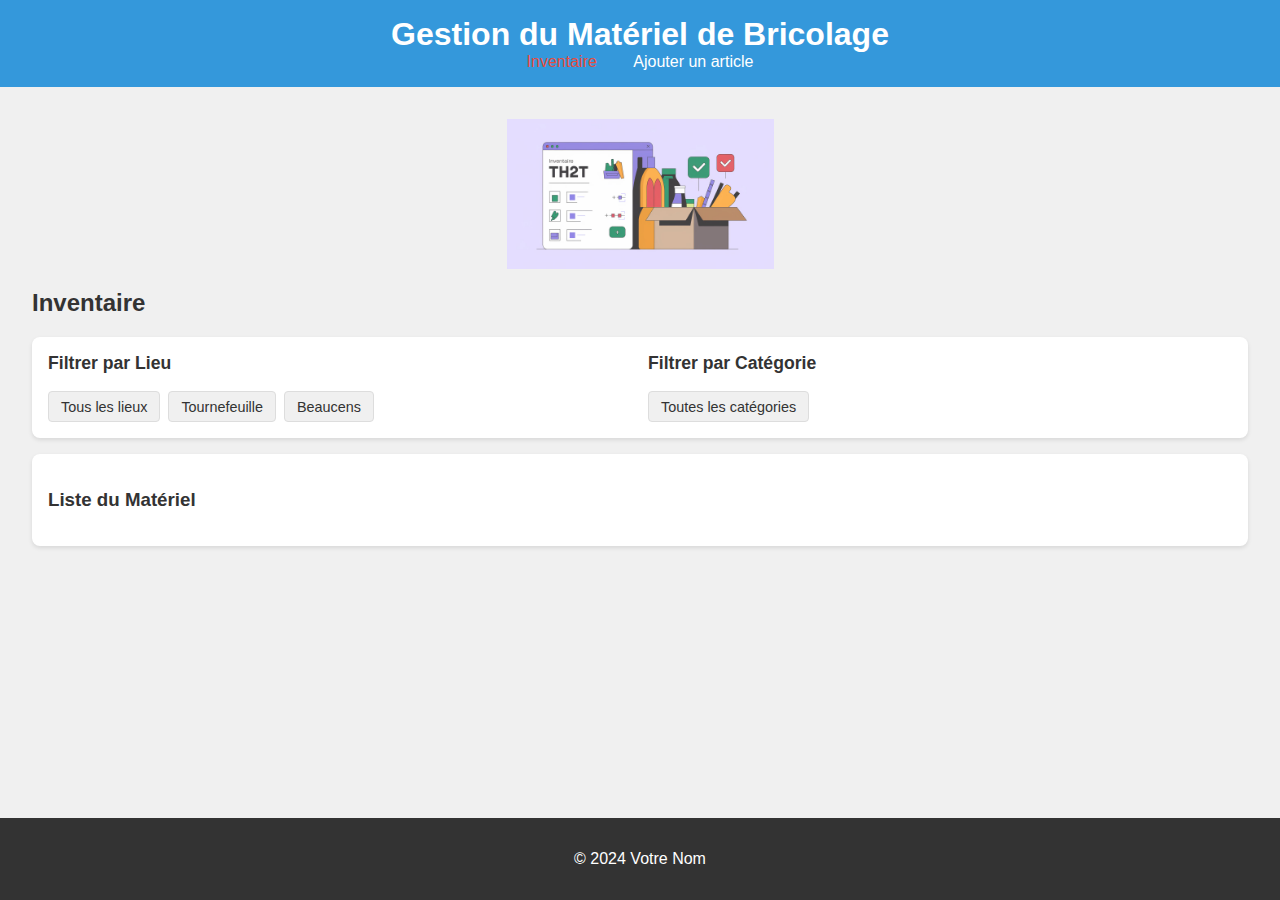
==== index.html @ 099d5924 "Add files via upload" ====
<!DOCTYPE html>
<html lang="fr">
<head>
   <meta charset="UTF-8">
   <meta name="viewport" content="width=device-width, initial-scale=1.0">
   <title>Inventaire du Matériel</title>
   <link rel="stylesheet" href="style.css">
   <link rel="stylesheet" href="https://cdnjs.cloudflare.com/ajax/libs/font-awesome/6.0.0/css/all.min.css" integrity="sha512-9usAa10IRO0HhonpyAIVpjrylPvoDwiPUiKdWk5t3PyolY1cOd4DSE0Ga+ri4AuTroPR5aQvXU9xC6qOPnzFeg==" crossorigin="anonymous" referrerpolicy="no-referrer" />
</head>
<body>
   <header>
       <div class="container">
           <h1>Gestion du Matériel de Bricolage</h1>
           <nav>
               <a href="index.html" class="active-link">Inventaire</a>
               <a href="ajouter.html">Ajouter un article</a>
           </nav>
       </div>
   </header>
   
   <main class="container">
       <div id="inventaire-image-container">
           <img src="images/outils.jpg" alt="">
       </div>
       <h2>Inventaire</h2>
      
       <section id="filters">
           <div class="filter-group">
               <h3>Filtrer par Lieu</h3>
               <div class="button-filter-container" id="location-filter-container">
                   <button class="filter-button" data-location="">Tous les lieux</button>
                   <button class="filter-button" data-location="Tournefeuille">Tournefeuille</button>
                   <button class="filter-button" data-location="Beaucens">Beaucens</button>
               </div>
           </div>
   
           <div class="filter-group">
               <h3>Filtrer par Catégorie</h3>
               <div class="button-filter-container" id="category-filter-container">
                   <button class="filter-button" data-category="">Toutes les catégories</button>
               </div>
           </div>
       </section>
   
       <section id="inventaire">
           <h3>Liste du Matériel</h3>
           <ul id="item-list" class="item-list">
           </ul>
       </section>

       <section id="edit-item" style="display: none;">
           <h3>Modifier l'article</h3>
           <form id="edit-item-form">
               <input type="hidden" id="editItemId">
               <input type="text" id="editItemName" required>
               <select id="editItemCategory" required></select>
               <select id="editItemLocation" required>
                   <option value="tournefeuille">Tournefeuille</option>
                   <option value="beaucens">Beaucens</option>
               </select>
               <input type="number" id="editItemQuantity" required>
               <textarea id="editItemComment"></textarea>
               <button type="submit">Valider</button>
               <button type="button" id="cancel-edit-item">Annuler</button>
           </form>
       </section>
   </main>
   
   <footer>
       <div class="container">
           <p>© 2024 Votre Nom</p>
       </div>
   </footer>
   <script src="script.js"></script>
</body>
</html>
---- style.css ----
/* style.css */

body {
  font-family: sans-serif;
  margin: 0;
  padding: 0;
  background-color: #f0f0f0; /* Couleur de fond */
  color: #333; /* Couleur du texte */
}

header {
  background-color: #3498db; /* Couleur principale */
  color: #fff;
  padding: 1rem 0;
  text-align: center;
}

header h1 {
  margin: 0;
}

nav a {
  color: #fff;
  margin: 0 1rem;
  text-decoration: none;
}

main {
  padding: 2rem;
}

footer {
  background-color: #333;
  color: #fff;
  text-align: center;
  padding: 1rem 0;
  position: fixed;
  bottom: 0;
  width: 100%;
}

#ajouter {
  background-color: #fff;
  padding: 1rem;
  margin-bottom: 2rem;
  border-radius: 8px;
  box-shadow: 0 2px 4px rgba(0, 0, 0, 0.1); /* Ombre légère */
  max-width: 800px; /* Largeur maximale */
  margin-left: auto;
  margin-right: auto;
}
#add-image-container{
  background-image: url('ajout.jpg');
   background-size: contain;
  background-repeat: no-repeat;
  background-position: center;
  max-height: 150px;
  margin-bottom: 1rem;
  max-width: 600px;
  height: 200px;
    margin-left: auto;
      margin-right: auto;
}
#inventaire-image-container{
  background-image: url('inventaire.jpg');
    background-size: contain;
  background-repeat: no-repeat;
    background-position: center;
  max-height: 150px;
  margin-bottom: 1rem;
  max-width: 600px;
   height: 200px;
  margin-left: auto;
    margin-right: auto;
}


#add-item-section {
  padding: 1rem;
  border: 1px solid #ddd;
  border-radius: 8px;
  box-shadow: 0 2px 4px rgba(0, 0, 0, 0.05); /* Ombre légère */
}



#ajouter h3 {
  margin-top: 0;
}

#add-item-form label, #edit-item-form label, #edit-category-form label{
  display: block;
  margin-bottom: 0.2rem;
  font-weight: bold;
}

.form-group-inline{
  display: flex;
  gap: 1rem;
  margin-bottom: 1rem; /* Augmenter l'espace vertical */
  align-items: flex-end;
}

.form-group-inline-category {
  display: flex;
  gap: 0.5rem;
   margin-bottom: 1rem; /* Augmenter l'espace vertical */
   align-items: center;
}

.form-group {
  margin-bottom: 1rem; /* Augmenter l'espace vertical */
    flex: 1;
}


#add-item-form input[type="text"],
#add-item-form input[type="number"],
#add-item-form select,
#add-item-form textarea,
#add-category-form input[type="text"],
#edit-item-form input[type="text"],
#edit-item-form input[type="number"],
#edit-item-form select,
#edit-item-form textarea,
#edit-category-form input[type="text"]{
  width: calc(100% - 12px);
  padding: 0.4rem; /* Ajout de padding */
  margin-bottom: 0.5rem;
  border: 1px solid #ddd;
  border-radius: 4px;
   box-shadow: 0 1px 2px rgba(0, 0, 0, 0.05);
   transition: border-color 0.3s;
     font-size: 0.9rem;
}


#add-item-form input[type="text"]:focus,
#add-item-form input[type="number"]:focus,
#add-item-form select:focus,
#add-item-form textarea:focus,
#add-category-form input[type="text"]:focus,
#edit-item-form input[type="text"]:focus,
#edit-item-form input[type="number"]:focus,
#edit-item-form select:focus,
#edit-item-form textarea:focus,
#edit-category-form input[type="text"]:focus{
      border-color: #3498db;
  outline: none;
   box-shadow: 0 1px 3px rgba(52, 152, 219, 0.3);
}

#add-item-form button,
#add-category-form button,
#edit-item-form button,
#edit-category-form button{
  background-color: #4fa6df; /* Couleur principale légèrement plus claire */
  color: #fff;
  border: none;
  border-radius: 4px; /* Arrondi des bords */
  padding: 0.65rem 1rem; /* Réduire le padding */
   margin-top: 1rem;
  cursor: pointer;
  font-weight: bold;
  transition: background-color 0.3s;
    box-shadow: 0 1px 2px rgba(0, 0, 0, 0.1); /* Ombre légère */
}


#add-item-form button:hover,
#add-category-form button:hover,
#edit-item-form button:hover,
#edit-category-form button:hover{
  background-color: #2980b9; /* Assombrissement au survol */
   box-shadow: 0 2px 4px rgba(0, 0, 0, 0.1);
}

#inventaire{
  background-color: #fff;
  padding: 1rem;
  border-radius: 8px;
  box-shadow: 0 2px 4px rgba(0, 0, 0, 0.1);
  margin-bottom: 2rem;
}

#inventaire ul{
  list-style-type: none;
  padding-left: 0;
}

#inventaire li{
  background-color: #f9f9f9;
  padding: 0.75rem;
  margin-bottom: 0.5rem;
  border-radius: 4px;
  display: flex;
  justify-content: space-between;
  align-items: center;
}

#inventaire li > div {
  flex-grow: 1;
}

#inventaire li .button-container {
  display: flex;
  justify-content: flex-end;
  align-items: center;
}

#inventaire li button {
  margin-left: 0.5rem;
  padding: 0.25rem 0.5rem;
  font-size: 0.8rem;
  border-radius: 4px;
}
#inventaire li button i.fa-trash-alt {
  color: #e74c3c; /* rouge */
}

#inventaire li button i.fa-edit {
  color: #3498db; /* bleu */
}
#categories {
  background-color: #fff;
  padding: 1rem;
  border-radius: 8px;
  box-shadow: 0 2px 4px rgba(0, 0, 0, 0.1);
}

#categories ul {
  list-style-type: none;
  padding-left: 0;
}

#categories li {
  background-color: #f9f9f9;
  padding: 0.75rem;
  margin-bottom: 0.5rem;
  border-radius: 4px;
  display: flex;
  justify-content: space-between;
  align-items: center;
}

#categories li > div {
  flex-grow: 1;
}

#categories li .button-container {
  display: flex;
  justify-content: flex-end;
  align-items: center;
}

#categories li button {
  margin-left: 0.5rem;
  padding: 0.25rem 0.5rem;
  font-size: 0.8rem;
  border-radius: 4px;
}

#categories li button:hover {
  background-color: #e74c3c; /* Couleur d'accentuation (rouge) */
  color: #fff;
}

/* Style pour les icônes des boutons */
#inventaire li button i,
#categories li button i {
  margin: 0;
  font-size: 0.8rem; /* Ajustez la taille de l'icône selon vos préférences */
}

#edit-item {
  background-color: #fff;
  padding: 1rem;
  margin-bottom: 2rem;
  border-radius: 8px;
  box-shadow: 0 2px 4px rgba(0, 0, 0, 0.1);
   max-width: 800px; /* Largeur maximale */
  margin-left: auto;
  margin-right: auto;
}

#edit-item h3 {
  margin-top: 0;
}


#edit-category {
  background-color: #fff;
  padding: 1rem;
  margin-bottom: 2rem;
  border-radius: 8px;
  box-shadow: 0 2px 4px rgba(0, 0, 0, 0.1);
  max-width: 800px; /* Largeur maximale */
  margin-left: auto;
  margin-right: auto;
}

#edit-category h3 {
  margin-top: 0;
}

/* Style de base pour le bouton "Transférer" */
.transfer-button {
  background-color: #fff;
  color: #333;
  border: 1px solid #333;
  border-radius: 4px;
  padding: 0.25rem 0.5rem;
  cursor: pointer;
  font-weight: bold;
  margin-left: 0.5rem;
  font-size: 0.8rem;
}

.transfer-button:hover {
  background-color: #2ecc71; /* Couleur secondaire (vert) */
  color: #fff;
  border-color: #2ecc71;
}

/* Style pour le bouton "Transférer" lorsqu'il est activé */
.transfer-button.transferred {
  background-color: #2ecc71; /* Couleur secondaire (vert) */
  color: #fff;
  border: none;
}

.transfer-button.transferred:hover {
  background-color: #27ae60;
}


/* Styles pour les filtres */
#filters {
  display: flex;
  justify-content: space-between;
  margin-bottom: 1rem;
  background-color: #fff;
  padding: 1rem;
  border-radius: 8px;
  box-shadow: 0 2px 4px rgba(0, 0, 0, 0.1);
}

.filter-group {
  flex: 1;
  margin-right: 1rem;
}

.filter-group:last-child {
  margin-right: 0;
}

.filter-group h3 {
  margin-top: 0;
  font-size: 1.1rem;
}


/* Styles pour les boutons de filtre */
.button-filter-container {
  display: flex;
  flex-wrap: wrap;
  gap: 0.5rem;
}


.filter-button {
 background-color: #f0f0f0; /* Couleur plus claire */
  color: #333;
  border: 1px solid #ddd;
  border-radius: 4px;
  padding: 0.4rem 0.75rem; /* Réduire le padding */
  cursor: pointer;
  font-size: 0.9rem;
  box-shadow: none; /* Supprimer l'ombre */
}

.filter-button:hover {
  background-color: #e0e0e0; /* Légèrement plus foncé au survol */
}


.filter-button.active {
  background-color: #3498db;
  color: #fff;
   border-color: #3498db;
}

/* Style pour le lien actif */
nav a.active-link {
color: #e74c3c; /* Couleur rouge */
}

.item-name {
  font-weight: bold;
  color: orange; /* Couleur orange */
}
#edit-category-form  button i{
  color: #e74c3c;
}

 #categories li button.edit-button i{
    color: orange;
}
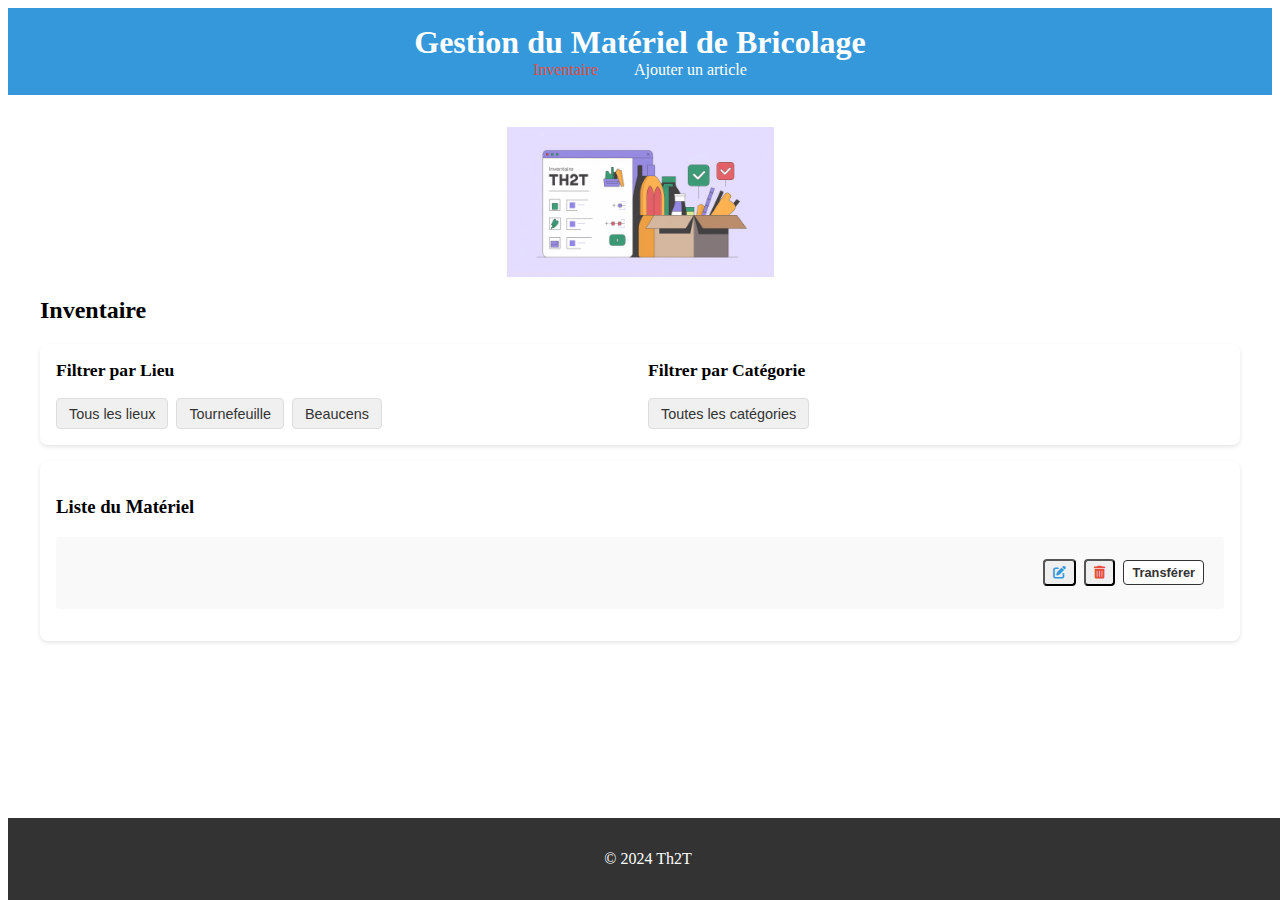
==== commit 08a6bd47: "Add files via upload" ====
--- a/index.html
+++ b/index.html
@@ -17,13 +17,13 @@
            </nav>
        </div>
    </header>
-   
+
    <main class="container">
        <div id="inventaire-image-container">
            <img src="images/outils.jpg" alt="">
        </div>
        <h2>Inventaire</h2>
-      
+       
        <section id="filters">
            <div class="filter-group">
                <h3>Filtrer par Lieu</h3>
@@ -33,7 +33,7 @@
                    <button class="filter-button" data-location="Beaucens">Beaucens</button>
                </div>
            </div>
-   
+
            <div class="filter-group">
                <h3>Filtrer par Catégorie</h3>
                <div class="button-filter-container" id="category-filter-container">
@@ -41,10 +41,24 @@
                </div>
            </div>
        </section>
-   
+
        <section id="inventaire">
            <h3>Liste du Matériel</h3>
            <ul id="item-list" class="item-list">
+               <li>
+                   <div>
+                       <span class="item-name"></span>
+                       <span class="item-category"></span>
+                       <span class="item-location"></span>
+                       <span class="item-quantity"></span>
+                       <div class="item-comment" data-comment=""></div>
+                   </div>
+                   <div class="button-container">
+                       <button class="edit-button"><i class="fas fa-edit"></i></button>
+                       <button class="delete-button"><i class="fas fa-trash-alt"></i></button>
+                       <button class="transfer-button">Transférer</button>
+                   </div>
+               </li>
            </ul>
        </section>
 
@@ -55,8 +69,8 @@
                <input type="text" id="editItemName" required>
                <select id="editItemCategory" required></select>
                <select id="editItemLocation" required>
-                   <option value="tournefeuille">Tournefeuille</option>
-                   <option value="beaucens">Beaucens</option>
+                   <option value="Tournefeuille">Tournefeuille</option>
+                   <option value="Beaucens">Beaucens</option>
                </select>
                <input type="number" id="editItemQuantity" required>
                <textarea id="editItemComment"></textarea>
@@ -65,12 +79,13 @@
            </form>
        </section>
    </main>
-   
+
    <footer>
        <div class="container">
-           <p>© 2024 Votre Nom</p>
+           <p>© 2024 Th2T</p>
        </div>
    </footer>
+
    <script src="script.js"></script>
 </body>
 </html>--- a/style.css
+++ b/style.css
@@ -1,15 +1,14 @@
-/* style.css */
-
+```css
 body {
   font-family: sans-serif;
   margin: 0;
   padding: 0;
-  background-color: #f0f0f0; /* Couleur de fond */
-  color: #333; /* Couleur du texte */
+  background-color: #f0f0f0;
+  color: #333;
 }
 
 header {
-  background-color: #3498db; /* Couleur principale */
+  background-color: #3498db;
   color: #fff;
   padding: 1rem 0;
   text-align: center;
@@ -44,75 +43,73 @@
   padding: 1rem;
   margin-bottom: 2rem;
   border-radius: 8px;
-  box-shadow: 0 2px 4px rgba(0, 0, 0, 0.1); /* Ombre légère */
-  max-width: 800px; /* Largeur maximale */
+  box-shadow: 0 2px 4px rgba(0, 0, 0, 0.1);
+  max-width: 800px;
   margin-left: auto;
   margin-right: auto;
 }
-#add-image-container{
+
+#add-image-container {
   background-image: url('ajout.jpg');
-   background-size: contain;
+  background-size: contain;
   background-repeat: no-repeat;
   background-position: center;
   max-height: 150px;
   margin-bottom: 1rem;
   max-width: 600px;
   height: 200px;
-    margin-left: auto;
-      margin-right: auto;
-}
-#inventaire-image-container{
+  margin-left: auto;
+  margin-right: auto;
+}
+
+#inventaire-image-container {
   background-image: url('inventaire.jpg');
-    background-size: contain;
+  background-size: contain;
   background-repeat: no-repeat;
-    background-position: center;
+  background-position: center;
   max-height: 150px;
   margin-bottom: 1rem;
   max-width: 600px;
-   height: 200px;
+  height: 200px;
   margin-left: auto;
-    margin-right: auto;
-}
-
+  margin-right: auto;
+}
 
 #add-item-section {
   padding: 1rem;
   border: 1px solid #ddd;
   border-radius: 8px;
-  box-shadow: 0 2px 4px rgba(0, 0, 0, 0.05); /* Ombre légère */
-}
-
-
+  box-shadow: 0 2px 4px rgba(0, 0, 0, 0.05);
+}
 
 #ajouter h3 {
   margin-top: 0;
 }
 
-#add-item-form label, #edit-item-form label, #edit-category-form label{
+#add-item-form label, #edit-item-form label, #edit-category-form label {
   display: block;
   margin-bottom: 0.2rem;
   font-weight: bold;
 }
 
-.form-group-inline{
+.form-group-inline {
   display: flex;
   gap: 1rem;
-  margin-bottom: 1rem; /* Augmenter l'espace vertical */
+  margin-bottom: 1rem;
   align-items: flex-end;
 }
 
 .form-group-inline-category {
   display: flex;
   gap: 0.5rem;
-   margin-bottom: 1rem; /* Augmenter l'espace vertical */
-   align-items: center;
+  margin-bottom: 1rem;
+  align-items: center;
 }
 
 .form-group {
-  margin-bottom: 1rem; /* Augmenter l'espace vertical */
-    flex: 1;
-}
-
+  margin-bottom: 1rem;
+  flex: 1;
+}
 
 #add-item-form input[type="text"],
 #add-item-form input[type="number"],
@@ -123,17 +120,16 @@
 #edit-item-form input[type="number"],
 #edit-item-form select,
 #edit-item-form textarea,
-#edit-category-form input[type="text"]{
+#edit-category-form input[type="text"] {
   width: calc(100% - 12px);
-  padding: 0.4rem; /* Ajout de padding */
+  padding: 0.4rem;
   margin-bottom: 0.5rem;
   border: 1px solid #ddd;
   border-radius: 4px;
-   box-shadow: 0 1px 2px rgba(0, 0, 0, 0.05);
-   transition: border-color 0.3s;
-     font-size: 0.9rem;
-}
-
+  box-shadow: 0 1px 2px rgba(0, 0, 0, 0.05);
+  transition: border-color 0.3s;
+  font-size: 0.9rem;
+}
 
 #add-item-form input[type="text"]:focus,
 #add-item-form input[type="number"]:focus,
@@ -144,38 +140,37 @@
 #edit-item-form input[type="number"]:focus,
 #edit-item-form select:focus,
 #edit-item-form textarea:focus,
-#edit-category-form input[type="text"]:focus{
-      border-color: #3498db;
+#edit-category-form input[type="text"]:focus {
+  border-color: #3498db;
   outline: none;
-   box-shadow: 0 1px 3px rgba(52, 152, 219, 0.3);
+  box-shadow: 0 1px 3px rgba(52, 152, 219, 0.3);
 }
 
 #add-item-form button,
 #add-category-form button,
 #edit-item-form button,
-#edit-category-form button{
-  background-color: #4fa6df; /* Couleur principale légèrement plus claire */
+#edit-category-form button {
+  background-color: #4fa6df;
   color: #fff;
   border: none;
-  border-radius: 4px; /* Arrondi des bords */
-  padding: 0.65rem 1rem; /* Réduire le padding */
-   margin-top: 1rem;
+  border-radius: 4px;
+  padding: 0.65rem 1rem;
+  margin-top: 1rem;
   cursor: pointer;
   font-weight: bold;
   transition: background-color 0.3s;
-    box-shadow: 0 1px 2px rgba(0, 0, 0, 0.1); /* Ombre légère */
-}
-
+  box-shadow: 0 1px 2px rgba(0, 0, 0, 0.1);
+}
 
 #add-item-form button:hover,
 #add-category-form button:hover,
 #edit-item-form button:hover,
-#edit-category-form button:hover{
-  background-color: #2980b9; /* Assombrissement au survol */
-   box-shadow: 0 2px 4px rgba(0, 0, 0, 0.1);
-}
-
-#inventaire{
+#edit-category-form button:hover {
+  background-color: #2980b9;
+  box-shadow: 0 2px 4px rgba(0, 0, 0, 0.1);
+}
+
+#inventaire {
   background-color: #fff;
   padding: 1rem;
   border-radius: 8px;
@@ -183,12 +178,12 @@
   margin-bottom: 2rem;
 }
 
-#inventaire ul{
+#inventaire ul {
   list-style-type: none;
   padding-left: 0;
 }
 
-#inventaire li{
+#inventaire li {
   background-color: #f9f9f9;
   padding: 0.75rem;
   margin-bottom: 0.5rem;
@@ -200,6 +195,23 @@
 
 #inventaire li > div {
   flex-grow: 1;
+  padding: 0.25rem 0.5rem;
+  border-radius: 4px;
+}
+
+.item-comment {
+  min-height: 30px;
+  width: 200px;
+  white-space: nowrap;
+  overflow: hidden;
+  text-overflow: ellipsis;
+  max-width: 180px;
+  padding: 5px;
+}
+
+#inventaire li div[data-comment="A Acheter"] {
+  background-color: red;
+  color: white;
 }
 
 #inventaire li .button-container {
@@ -214,13 +226,15 @@
   font-size: 0.8rem;
   border-radius: 4px;
 }
+
 #inventaire li button i.fa-trash-alt {
-  color: #e74c3c; /* rouge */
+  color: #e74c3c;
 }
 
 #inventaire li button i.fa-edit {
-  color: #3498db; /* bleu */
-}
+  color: #3498db;
+}
+
 #categories {
   background-color: #fff;
   padding: 1rem;
@@ -261,15 +275,14 @@
 }
 
 #categories li button:hover {
-  background-color: #e74c3c; /* Couleur d'accentuation (rouge) */
-  color: #fff;
-}
-
-/* Style pour les icônes des boutons */
+  background-color: #e74c3c;
+  color: #fff;
+}
+
 #inventaire li button i,
 #categories li button i {
   margin: 0;
-  font-size: 0.8rem; /* Ajustez la taille de l'icône selon vos préférences */
+  font-size: 0.8rem;
 }
 
 #edit-item {
@@ -278,7 +291,7 @@
   margin-bottom: 2rem;
   border-radius: 8px;
   box-shadow: 0 2px 4px rgba(0, 0, 0, 0.1);
-   max-width: 800px; /* Largeur maximale */
+  max-width: 800px;
   margin-left: auto;
   margin-right: auto;
 }
@@ -287,14 +300,13 @@
   margin-top: 0;
 }
 
-
 #edit-category {
   background-color: #fff;
   padding: 1rem;
   margin-bottom: 2rem;
   border-radius: 8px;
   box-shadow: 0 2px 4px rgba(0, 0, 0, 0.1);
-  max-width: 800px; /* Largeur maximale */
+  max-width: 800px;
   margin-left: auto;
   margin-right: auto;
 }
@@ -303,7 +315,6 @@
   margin-top: 0;
 }
 
-/* Style de base pour le bouton "Transférer" */
 .transfer-button {
   background-color: #fff;
   color: #333;
@@ -317,14 +328,13 @@
 }
 
 .transfer-button:hover {
-  background-color: #2ecc71; /* Couleur secondaire (vert) */
+  background-color: #2ecc71;
   color: #fff;
   border-color: #2ecc71;
 }
 
-/* Style pour le bouton "Transférer" lorsqu'il est activé */
 .transfer-button.transferred {
-  background-color: #2ecc71; /* Couleur secondaire (vert) */
+  background-color: #2ecc71;
   color: #fff;
   border: none;
 }
@@ -333,8 +343,6 @@
   background-color: #27ae60;
 }
 
-
-/* Styles pour les filtres */
 #filters {
   display: flex;
   justify-content: space-between;
@@ -359,50 +367,47 @@
   font-size: 1.1rem;
 }
 
-
-/* Styles pour les boutons de filtre */
 .button-filter-container {
   display: flex;
   flex-wrap: wrap;
   gap: 0.5rem;
 }
 
-
 .filter-button {
- background-color: #f0f0f0; /* Couleur plus claire */
+  background-color: #f0f0f0;
   color: #333;
   border: 1px solid #ddd;
   border-radius: 4px;
-  padding: 0.4rem 0.75rem; /* Réduire le padding */
+  padding: 0.4rem 0.75rem;
   cursor: pointer;
   font-size: 0.9rem;
-  box-shadow: none; /* Supprimer l'ombre */
+  box-shadow: none;
 }
 
 .filter-button:hover {
-  background-color: #e0e0e0; /* Légèrement plus foncé au survol */
-}
-
+  background-color: #e0e0e0;
+}
 
 .filter-button.active {
   background-color: #3498db;
   color: #fff;
-   border-color: #3498db;
-}
-
-/* Style pour le lien actif */
+  border-color: #3498db;
+}
+
 nav a.active-link {
-color: #e74c3c; /* Couleur rouge */
+  color: #e74c3c;
 }
 
 .item-name {
   font-weight: bold;
-  color: orange; /* Couleur orange */
-}
-#edit-category-form  button i{
+  color: orange;
+}
+
+#edit-category-form button i {
   color: #e74c3c;
 }
 
- #categories li button.edit-button i{
-    color: orange;
-}+#categories li button.edit-button i {
+  color: orange;
+}
+```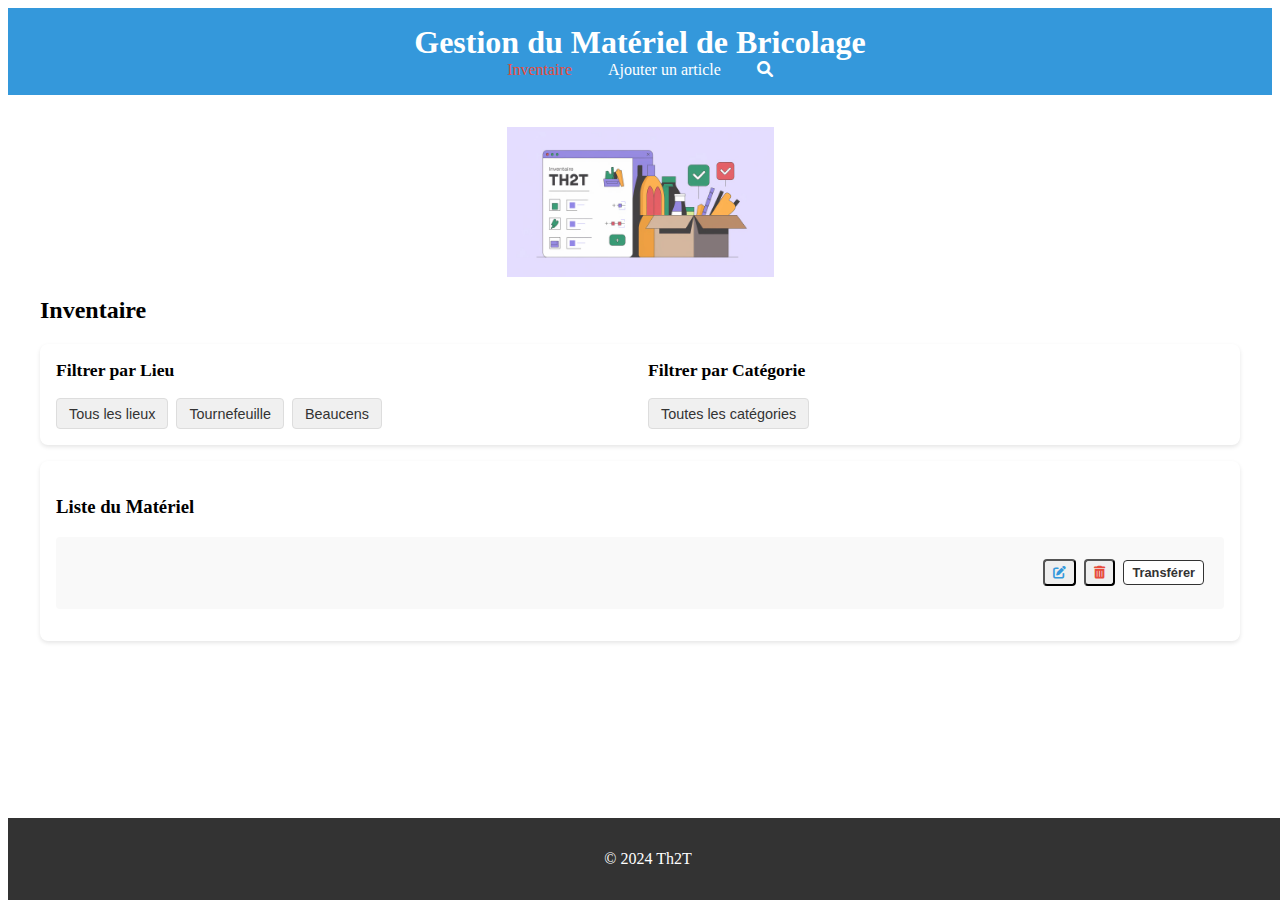
==== commit 5cb77538: "Add files via upload" ====
--- a/index.html
+++ b/index.html
@@ -14,6 +14,7 @@
            <nav>
                <a href="index.html" class="active-link">Inventaire</a>
                <a href="ajouter.html">Ajouter un article</a>
+               <a href="recherche.html"><i class="fas fa-search"></i></a>
            </nav>
        </div>
    </header>
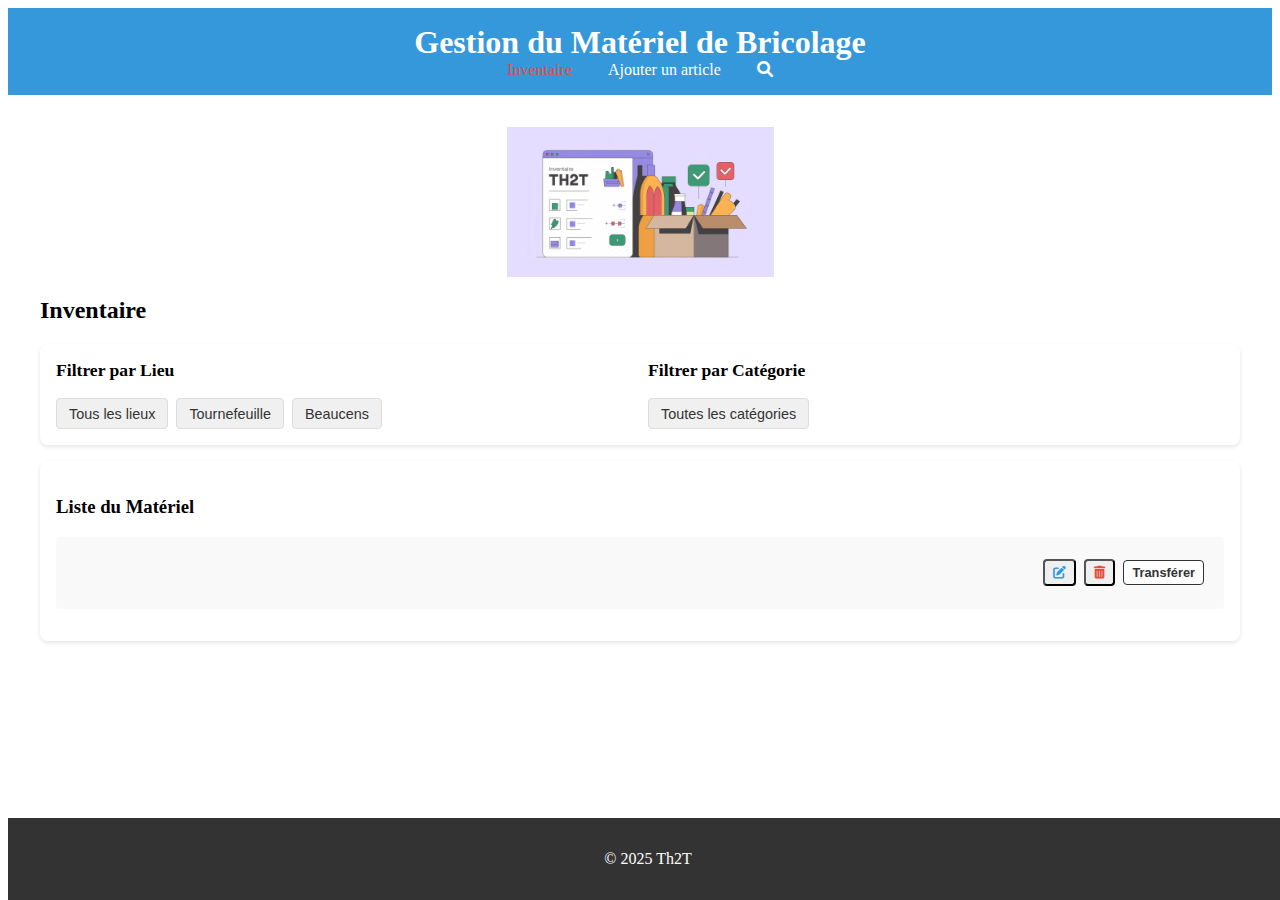
==== commit 5ecc6c11: "Update index.html" ====
--- a/index.html
+++ b/index.html
@@ -83,10 +83,10 @@
 
    <footer>
        <div class="container">
-           <p>© 2024 Th2T</p>
+           <p>© 2025 Th2T</p>
        </div>
    </footer>
 
    <script src="script.js"></script>
 </body>
-</html>+</html>
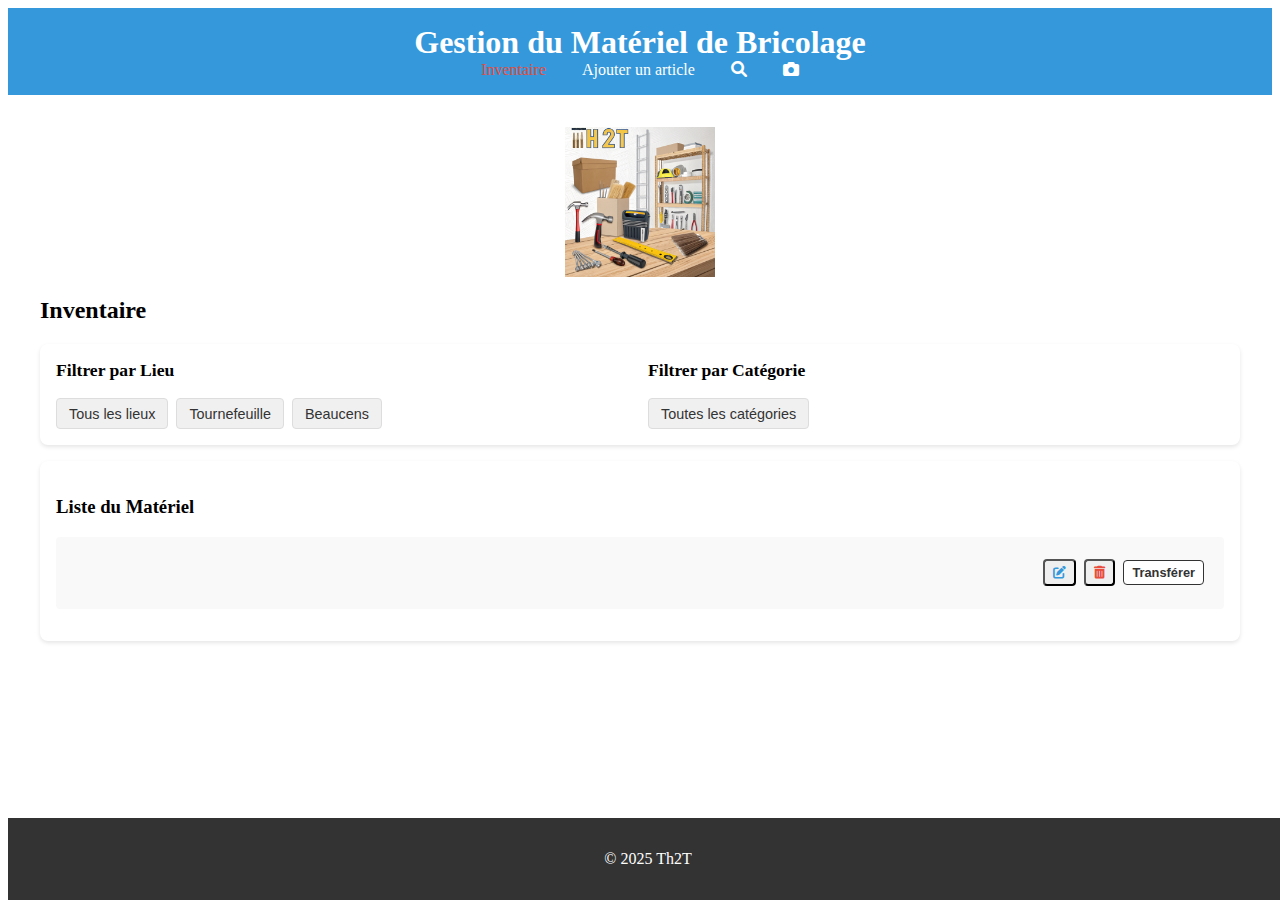
==== commit 509dabcd: "Update index.html" ====
--- a/index.html
+++ b/index.html
@@ -12,9 +12,10 @@
        <div class="container">
            <h1>Gestion du Matériel de Bricolage</h1>
            <nav>
-               <a href="index.html" class="active-link">Inventaire</a>
-               <a href="ajouter.html">Ajouter un article</a>
-               <a href="recherche.html"><i class="fas fa-search"></i></a>
+            <a href="index.html" class="active-link">Inventaire</a>
+            <a href="ajouter.html">Ajouter un article</a>
+            <a href="recherche.html"><i class="fas fa-search"></i></a>
+            <a href="photos.html"><i class="fas fa-camera"></i></a>
            </nav>
        </div>
    </header>
